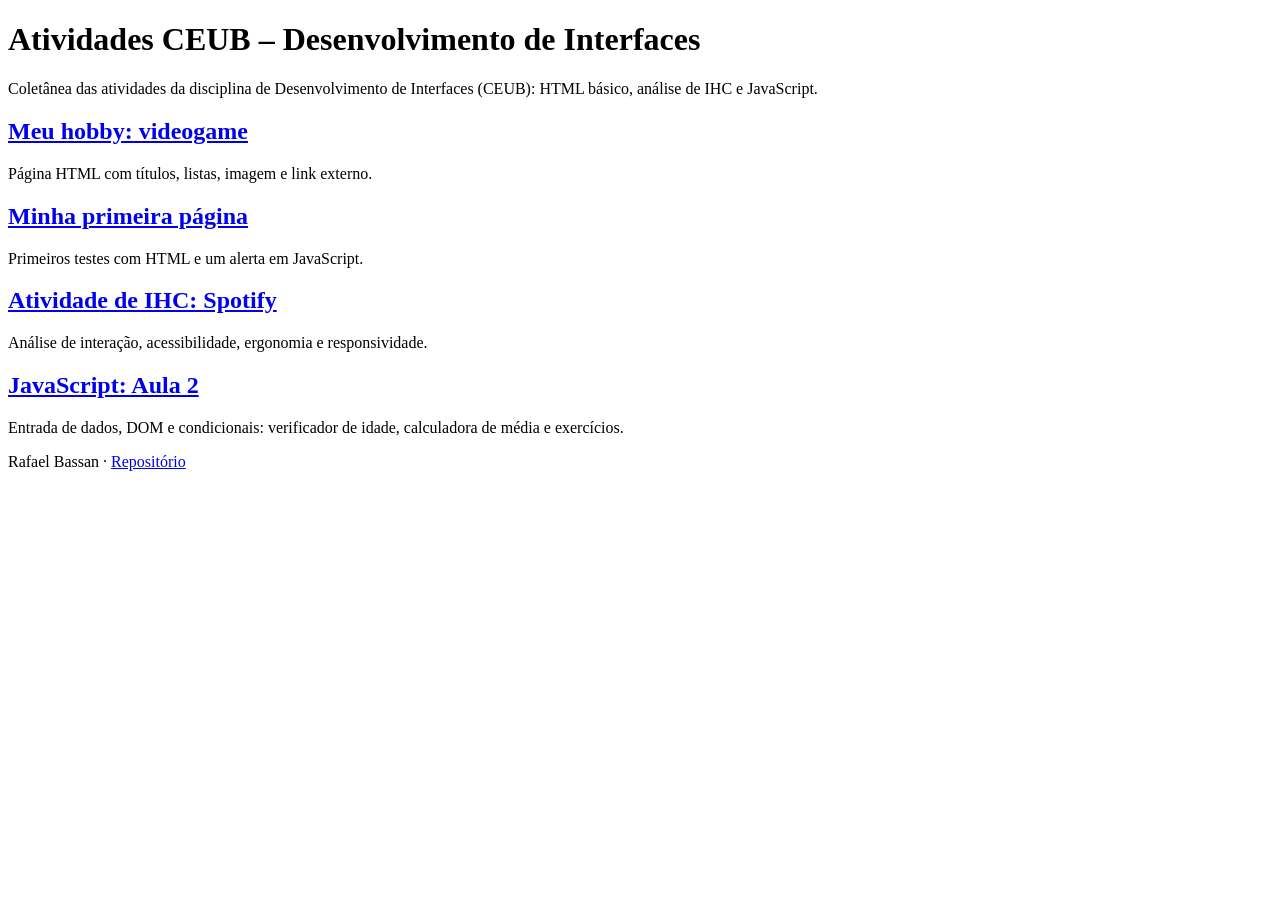
==== index.html @ 1d24437b "Organiza repositório em pastas e linka atividades de JavaScript no índice" ====
<!DOCTYPE html>
<html lang="pt-BR">
<head><meta charset="UTF-8"><meta name="viewport" content="width=device-width, initial-scale=1"><link rel="stylesheet" href="assets/style.css"><title>Atividades CEUB – Desenvolvimento de Interfaces</title></head>
<body>
<header><h1>Atividades CEUB – Desenvolvimento de Interfaces</h1>
<p>Coletânea das atividades da disciplina de Desenvolvimento de Interfaces (CEUB): HTML básico, análise de IHC e JavaScript.</p></header>
<main>
<section class="card"><h2><a href="html-basico/hobby.html">Meu hobby: videogame</a></h2><p>Página HTML com títulos, listas, imagem e link externo.</p></section>
<section class="card"><h2><a href="html-basico/primeira-pagina.html">Minha primeira página</a></h2><p>Primeiros testes com HTML e um alerta em JavaScript.</p></section>
<section class="card"><h2><a href="ihc/atividade-ihc.html">Atividade de IHC: Spotify</a></h2><p>Análise de interação, acessibilidade, ergonomia e responsividade.</p></section>
<section class="card"><h2><a href="JavaScript%20atividade%20faculdade/index.html">JavaScript: Aula 2</a></h2><p>Entrada de dados, DOM e condicionais: verificador de idade, calculadora de média e exercícios.</p></section>
</main>
<footer>Rafael Bassan · <a href="https://github.com/061bassan/Atividades-Ceub---Desen.-Interfaces">Repositório</a></footer>
</body></html>
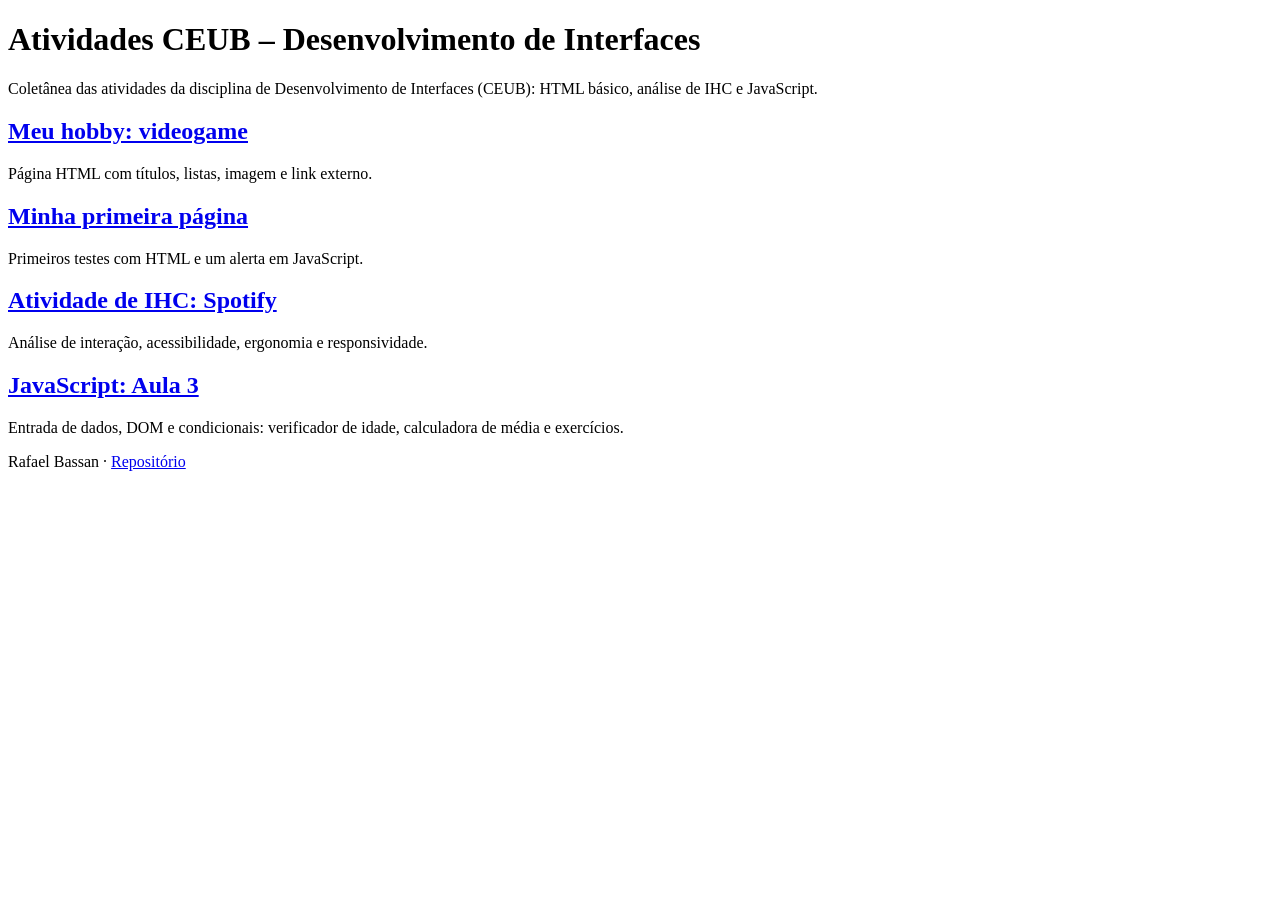
==== commit 077a65ca: "Renomeia JavaScript Aula 2 para Aula 3" ====
--- a/index.html
+++ b/index.html
@@ -8,7 +8,7 @@
 <section class="card"><h2><a href="html-basico/hobby.html">Meu hobby: videogame</a></h2><p>Página HTML com títulos, listas, imagem e link externo.</p></section>
 <section class="card"><h2><a href="html-basico/primeira-pagina.html">Minha primeira página</a></h2><p>Primeiros testes com HTML e um alerta em JavaScript.</p></section>
 <section class="card"><h2><a href="ihc/atividade-ihc.html">Atividade de IHC: Spotify</a></h2><p>Análise de interação, acessibilidade, ergonomia e responsividade.</p></section>
-<section class="card"><h2><a href="JavaScript%20atividade%20faculdade/index.html">JavaScript: Aula 2</a></h2><p>Entrada de dados, DOM e condicionais: verificador de idade, calculadora de média e exercícios.</p></section>
+<section class="card"><h2><a href="javascript-aula-3/index.html">JavaScript: Aula 3</a></h2><p>Entrada de dados, DOM e condicionais: verificador de idade, calculadora de média e exercícios.</p></section>
 </main>
 <footer>Rafael Bassan · <a href="https://github.com/061bassan/Atividades-Ceub---Desen.-Interfaces">Repositório</a></footer>
 </body></html>
